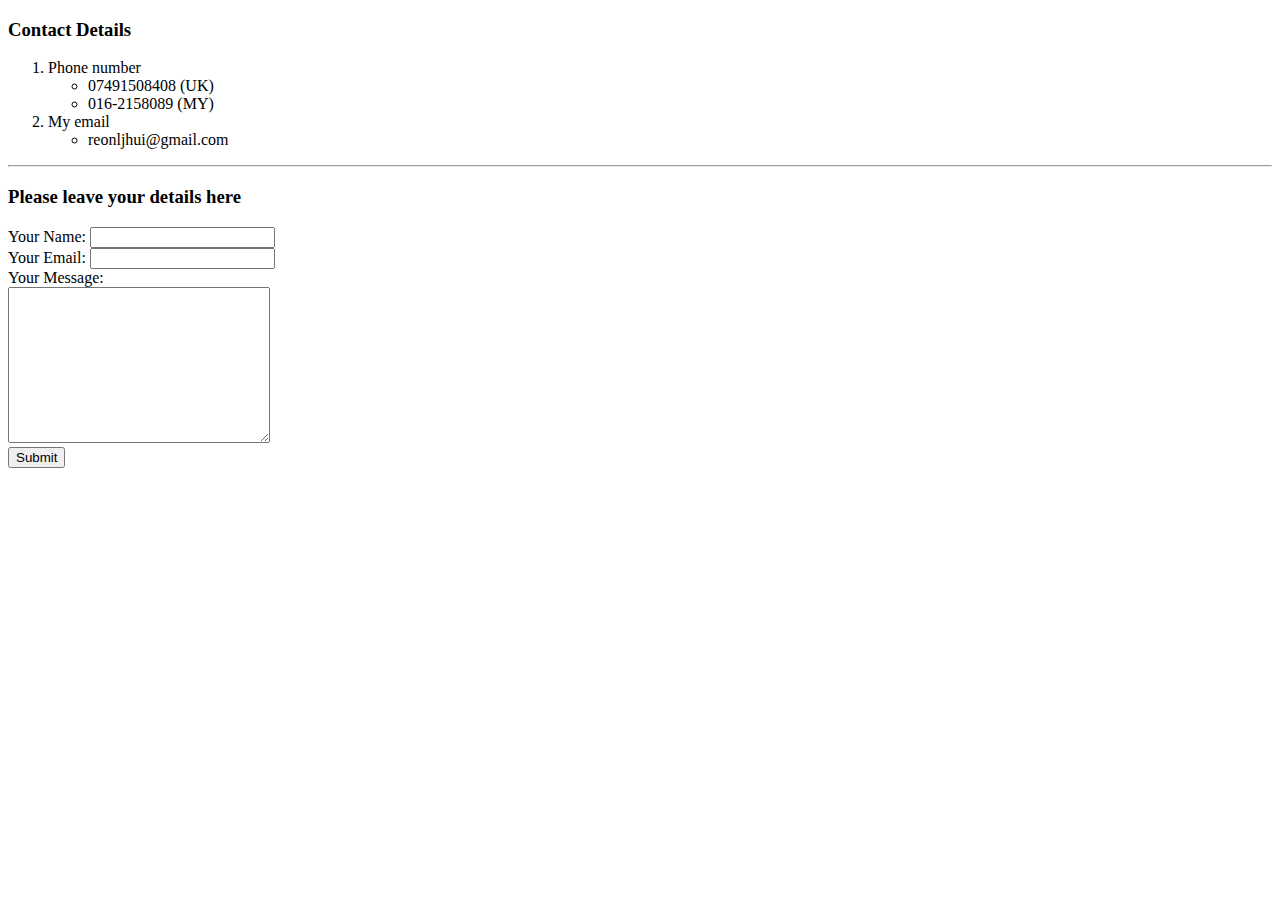
==== contact.html @ 3f9a0826 "my cv website" ====
<!DOCTYPE html>
<html lang="en" dir="ltr">
  <head>
    <meta charset="utf-8">
    <title>Contact Details</title>
  </head>
  <body>
    <h3>Contact Details</h3>
    <ol>
      <li>Phone number</li>
      <ul>
        <li>07491508408 (UK)</li>
        <li>016-2158089 (MY)</li>
      </ul>
      <li>My email</li>
      <ul>
        <li>reonljhui@gmail.com</li>
      </ul>
    </ol>
    <hr>
    <h3>Please leave your details here</h3>
    <form class="" action="mailto:reonljhui@gmail.com" method="post" enctype="text/plain">
      <label>Your Name:</label>
      <input type="text" name="yourName">
      <br>
      <label>Your Email:</label>
      <input type="email" name="yourEmail">
      <br>
      <label>Your Message:</label>
      <br>
      <textarea name="yourMessage" rows="10" cols="30"></textarea>
      <br>
      <input type="submit">
    </form>
  </body>
</html>
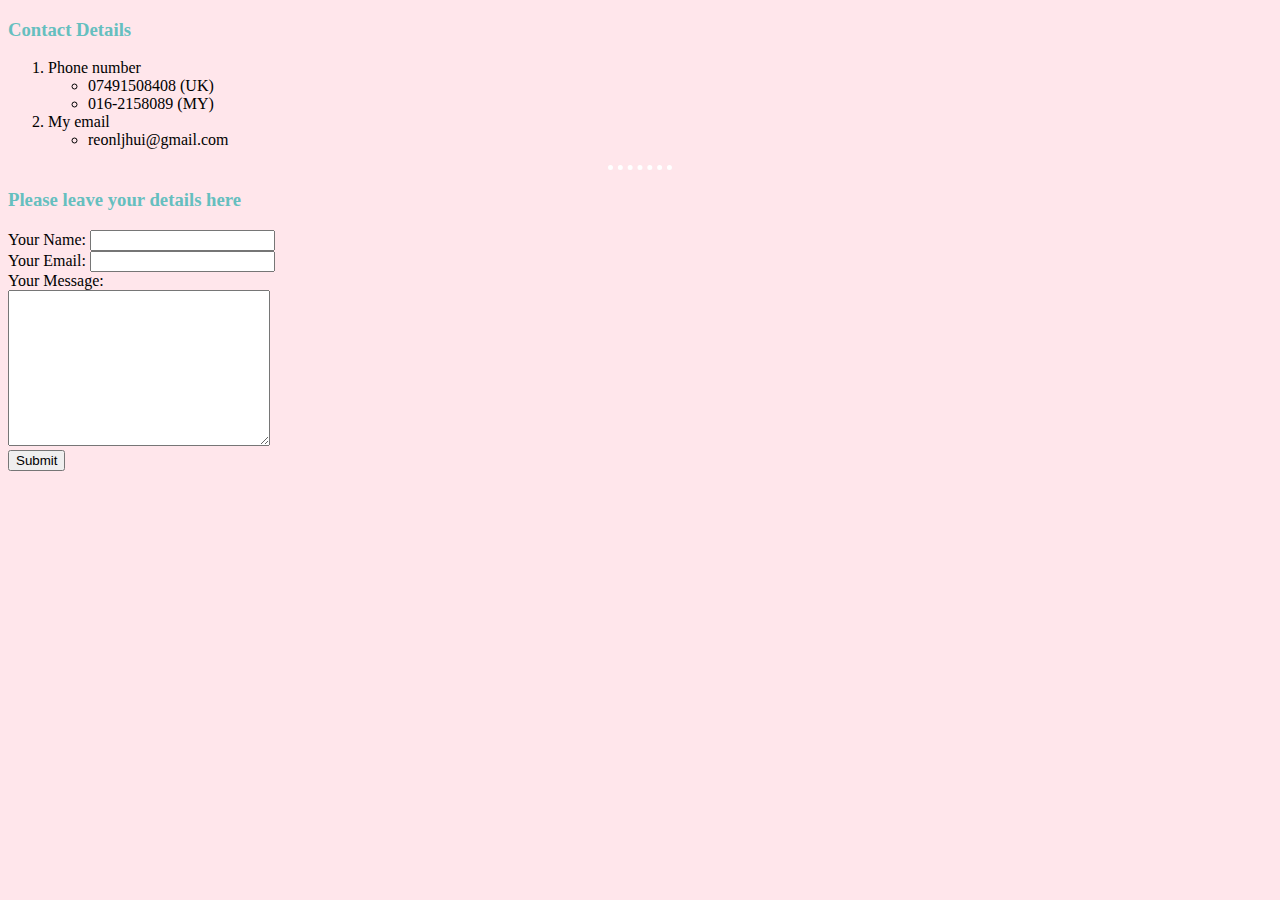
==== commit 51d4f111: "Latest update" ====
--- a/contact.html
+++ b/contact.html
@@ -3,6 +3,7 @@
   <head>
     <meta charset="utf-8">
     <title>Contact Details</title>
+    <link rel="stylesheet" href="css/styles.css">
   </head>
   <body>
     <h3>Contact Details</h3>
--- a/css/styles.css
+++ b/css/styles.css
@@ -0,0 +1,26 @@
+body {
+  background-color: #FFE6EB;
+}
+
+hr {
+  border-style: none;
+  border-top-style: dotted;;
+  border-color: white;
+  border-width: 5px;
+  width: 5%;
+}
+
+img {
+  object-fit: cover;
+  width: 250px;
+  height: 250px;
+  border-radius: 50%;
+}
+
+h1 {
+  color: #66BFBF;
+}
+
+h3 {
+  color: #66BFBF;
+}
